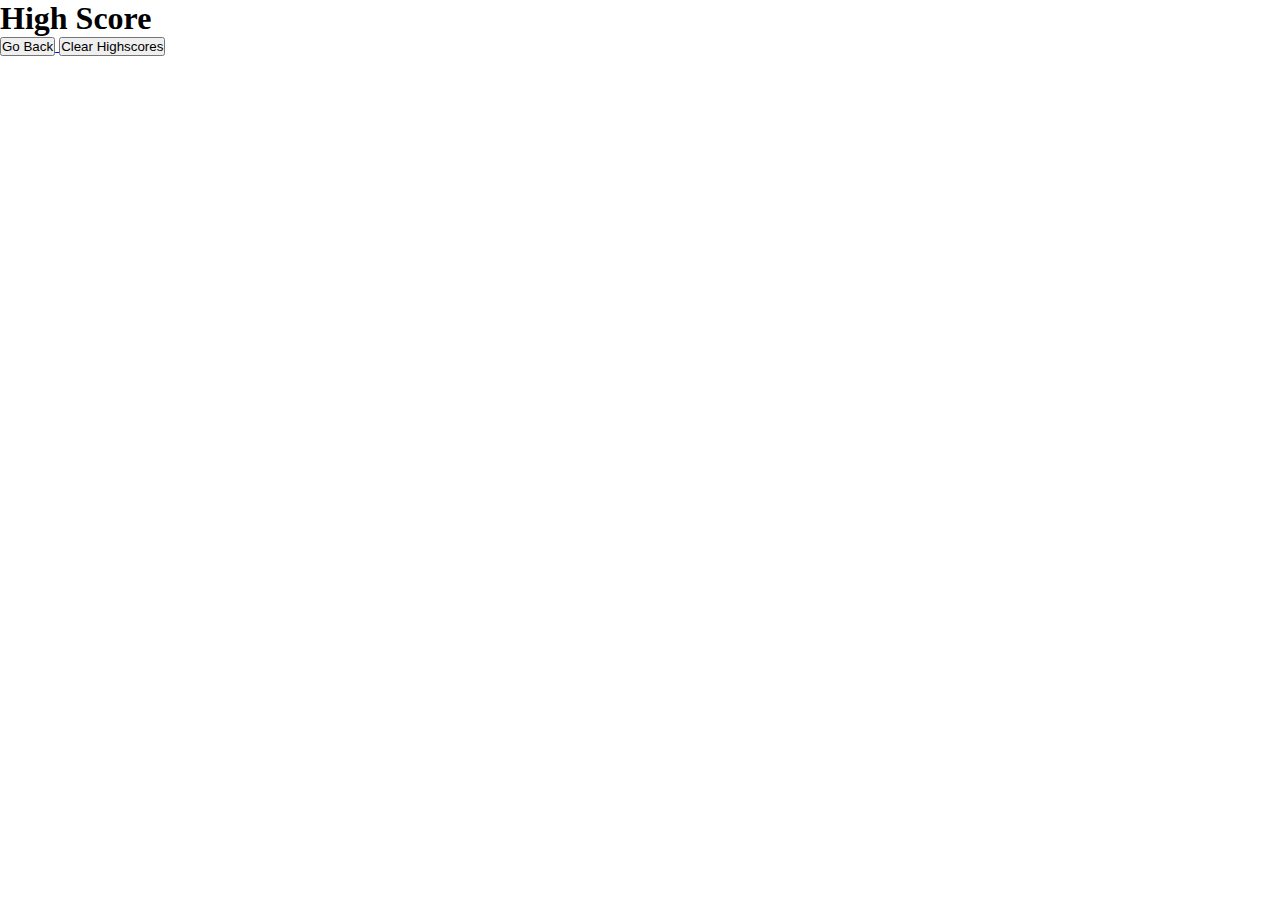
==== highscore.html @ 97411e1a "adding initial files" ====
<!DOCTYPE html>
<html lang="en">
<head>
    <meta charset="UTF-8">
    <meta name="viewport" content="width=device-width, initial-scale=1.0">
    <title>View Highscores</title>

    <link rel="stylesheet" href="https://stackpath.bootstrapcdn.com/bootstrap/4.5.0/css/bootstrap.min.css" integrity="sha384-9aIt2nRpC12Uk9gS9baDl411NQApFmC26EwAOH8WgZl5MYYxFfc+NcPb1dKGj7Sk" crossorigin="anonymous">
    <script type="text/javascript" src="script.js"></script>
    <link rel="stylesheet" type="text/css" href="./Assets/style.css">
</head>
<body>
    <div>
        <h1>High Score</h1>
        <ol>

        </ol>
        <a href="./index.html">
           <button>Go Back</button>
        </a>
        <button>Clear Highscores</button>
    </div>
</body>
</html>
---- Assets/style.css ----
*{
    margin: 0;
    padding: 0;
}

p {
    font-size: 20px;
}

#highscores {
    display: flex;
    float: left;
    color: purple;
    margin: 5px;
}

#timer {
    /* display: flex;
    margin-left: auto; */
    display: flex;
    float: right;
    margin: 5px;
}

/* main {
    
} */
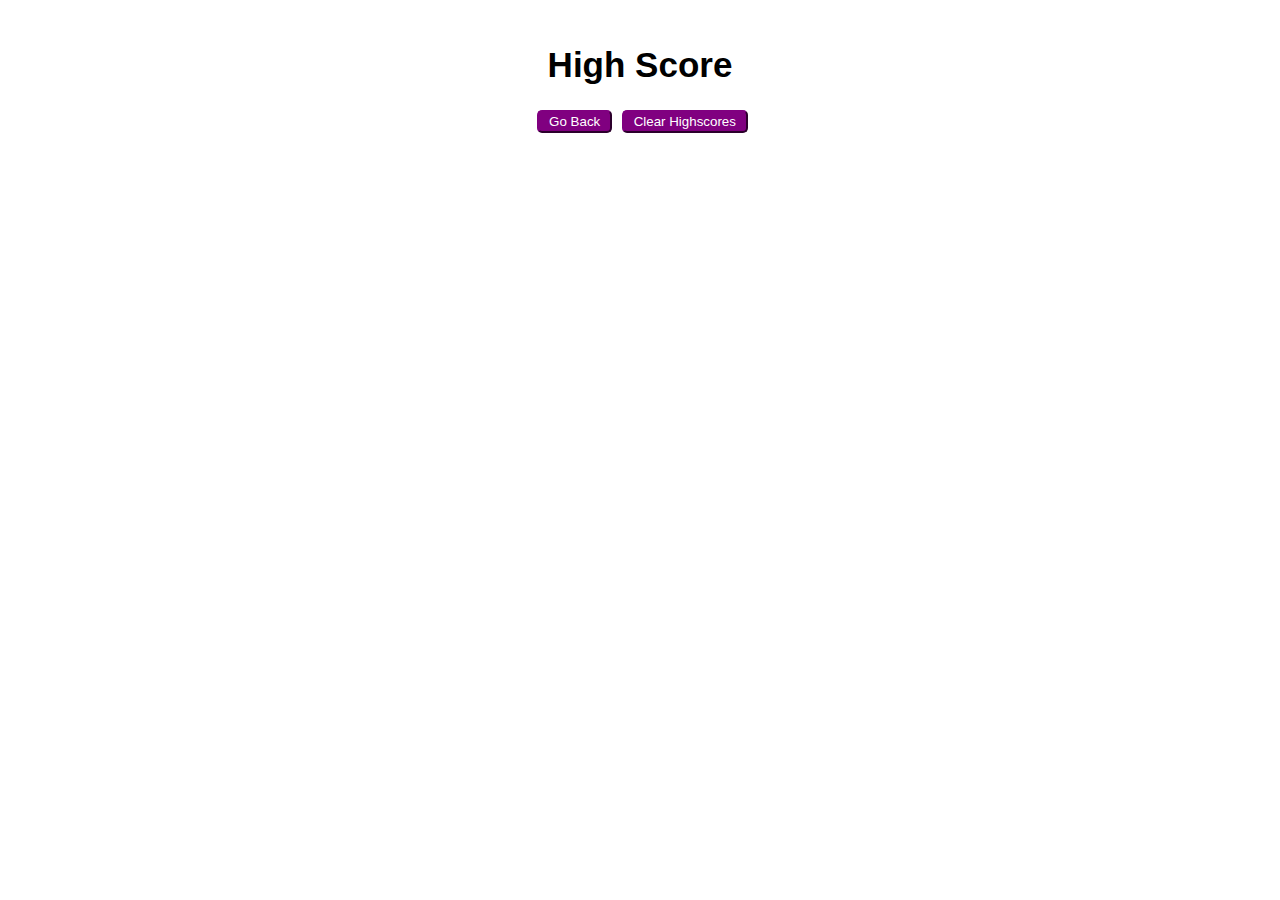
==== commit b36fbe7c: "Updated all files and quiz functions" ====
--- a/highscore.html
+++ b/highscore.html
@@ -6,11 +6,10 @@
     <title>View Highscores</title>
 
     <link rel="stylesheet" href="https://stackpath.bootstrapcdn.com/bootstrap/4.5.0/css/bootstrap.min.css" integrity="sha384-9aIt2nRpC12Uk9gS9baDl411NQApFmC26EwAOH8WgZl5MYYxFfc+NcPb1dKGj7Sk" crossorigin="anonymous">
-    <script type="text/javascript" src="script.js"></script>
     <link rel="stylesheet" type="text/css" href="./Assets/style.css">
 </head>
 <body>
-    <div>
+    <div class="container">
         <h1>High Score</h1>
         <ol>
 
@@ -20,5 +19,8 @@
         </a>
         <button>Clear Highscores</button>
     </div>
+
+    <!-- ********* JAVASCRIPT ******** -->
+    <script type="text/javascript" src="./Assets/script.js"></script>
 </body>
 </html>--- a/Assets/style.css
+++ b/Assets/style.css
@@ -1,27 +1,83 @@
 *{
     margin: 0;
     padding: 0;
+}
+
+body {
+    font-family: 'Lucida Sans', 'Lucida Sans Regular', 'Lucida Grande', 'Lucida Sans Unicode', Geneva, Verdana, sans-serif;
+}
+
+a {
+    color: purple;
+    margin: 5px;
+    text-decoration: none;
+}
+
+a:active {
+    color: #ac39ac;
+}
+
+h1 {
+    font-size: 35px;
+    padding: 5px;
+    margin: 10px;
+}
+h2 {
+    margin: 10px;
 }
 
 p {
     font-size: 20px;
 }
 
+button {
+    cursor: pointer;
+    border-color: purple;
+    border-radius: 5px;
+    margin-top: 10px;
+    padding: 2px 10px;
+    background-color: purple;
+    color: white;
+}
+
+button:active {
+    background-color: #ac39ac;
+}
+
 #highscores {
     display: flex;
     float: left;
-    color: purple;
-    margin: 5px;
+    font-size: 20px;
 }
 
 #timer {
-    /* display: flex;
-    margin-left: auto; */
     display: flex;
     float: right;
     margin: 5px;
 }
 
-/* main {
-    
-} */+#feedbackDiv {
+    color: #999999;
+}
+
+.hide {
+    display: none;
+}
+
+/* Responsive web design for container of main */
+.container {
+    text-align: center;
+    margin: auto;
+    width: 55%;
+    padding-top: 30px;
+}
+@media only screen and (max-width: 1100px) {
+    .container {
+        width: 70%;
+    }
+}
+@media only screen and (max-width: 640px) {
+    .container {
+        width: 100%;
+    }
+}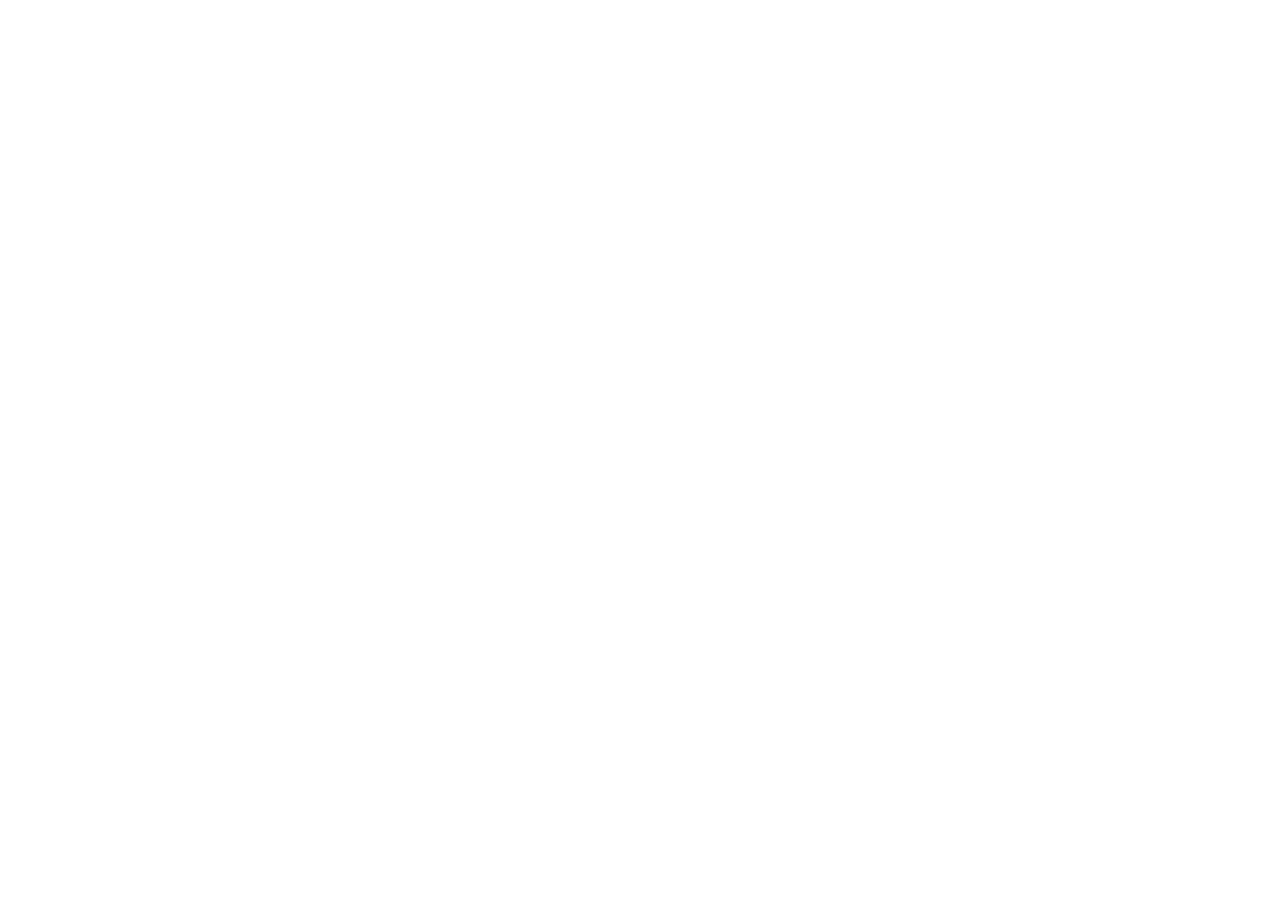
==== commit 12ce8949: "updated high scores saving" ====
--- a/highscore.html
+++ b/highscore.html
@@ -9,16 +9,6 @@
     <link rel="stylesheet" type="text/css" href="./Assets/style.css">
 </head>
 <body>
-    <div class="container">
-        <h1>High Score</h1>
-        <ol>
-
-        </ol>
-        <a href="./index.html">
-           <button>Go Back</button>
-        </a>
-        <button>Clear Highscores</button>
-    </div>
 
     <!-- ********* JAVASCRIPT ******** -->
     <script type="text/javascript" src="./Assets/script.js"></script>
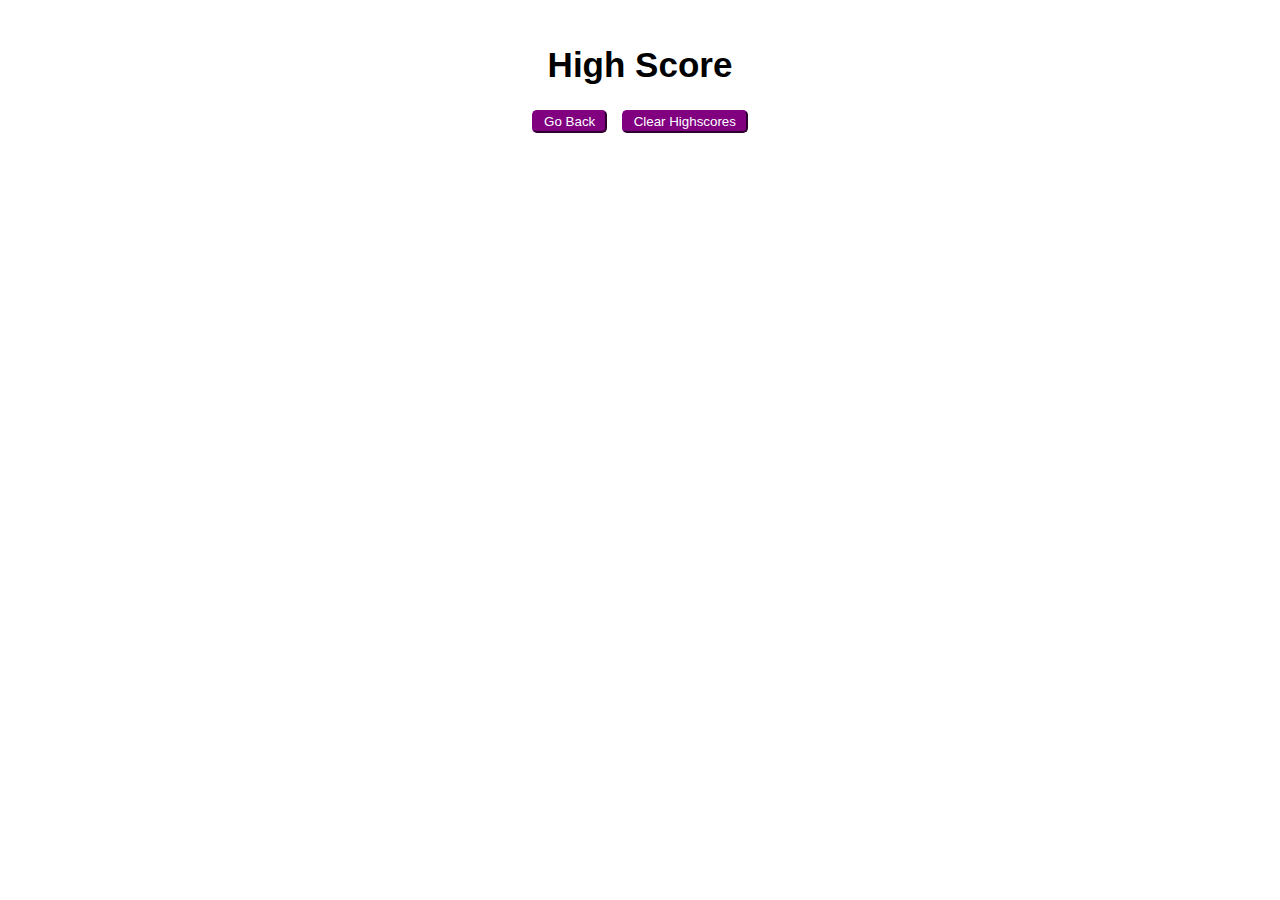
==== commit 9b1e0356: "Added comments and formatting for readability + README images" ====
--- a/highscore.html
+++ b/highscore.html
@@ -9,8 +9,18 @@
     <link rel="stylesheet" type="text/css" href="./Assets/style.css">
 </head>
 <body>
+    <div class="container" id="highScoresDiv">
+        <h1>High Score</h1>
+        <ul id="scoresList"></ul>
+        <a href="./index.html">
+           <button>Go Back</button>
+        </a>
+        <a href="./highscore.html">
+            <button id="clearScores">Clear Highscores</button>
+        </a>
+    </div>
 
     <!-- ********* JAVASCRIPT ******** -->
-    <script type="text/javascript" src="./Assets/script.js"></script>
+    <script type="text/javascript" src="./Assets/scores.js"></script>
 </body>
 </html>--- a/Assets/style.css
+++ b/Assets/style.css
@@ -44,6 +44,10 @@
     background-color: #ac39ac;
 }
 
+ul {
+    list-style-type: none;
+}
+
 #highscores {
     display: flex;
     float: left;
